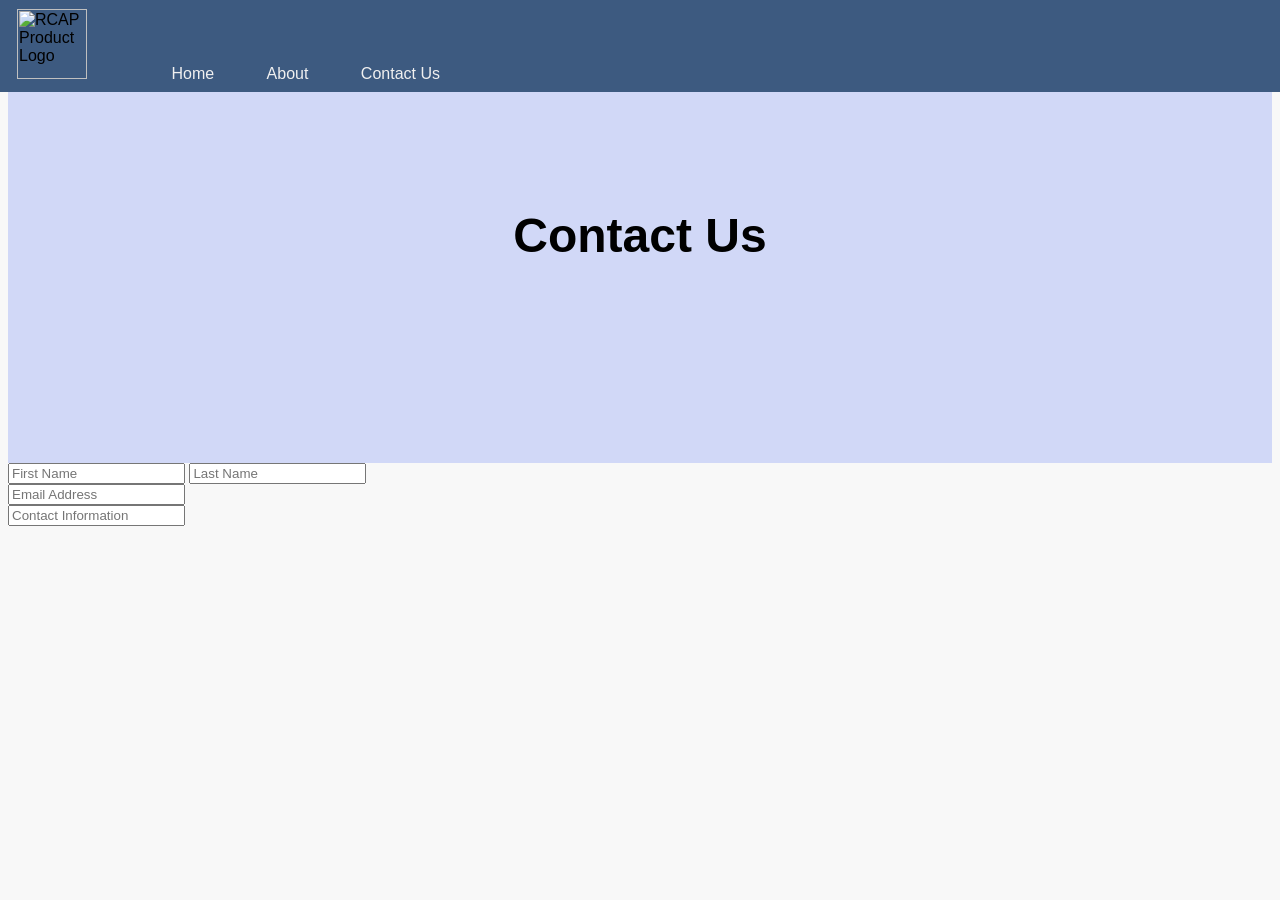
==== contact.html @ e604b9ab "Update contact.html" ====
<html lang="en">
<head>
    <meta charset="UTF-8">
    <meta name="viewport" content="width=device-width, initial-scale=1.0">
    <title>RCAP Something Something</title>

    <link rel="stylesheet" type="text/css" href="styles.css">
    <link rel="preconnect" href="https://fonts.googleapis.com">
    <link rel="preconnect" href="https://fonts.gstatic.com" crossorigin>
    <link href="https://fonts.googleapis.com/css2?family=Inter:ital,opsz,wght@0,14..32,100..900;1,14..32,100..900&family=Noto+Sans:ital,wght@0,100..900;1,100..900&display=swap" rel="stylesheet">

    <style>
        body {
            font-family: 'Segoe UI', Tahoma, Geneva, Verdana, sans-serif;
            font-size: 16px;
            font-weight: 500;
            overflow-x: hidden;
            background-color: #f8f8f8;
        }

        a {
            text-decoration: none;
            color: #f0f0f0;
            transition: 0.3s;
        }

        .headerlinks:hover {
            transition: 0.3s;
            color: #6abba9;
        }

        #links {
            border: solid 0.5px;
            padding-top: 0.5em;
            padding-bottom: 0.5em;
            border-color: #3d5a80;
            background-color: #3d5a80;
            position: absolute;
            width: 100%;
            top: 0px;
            left: 0px;
        }

        #pageheader {
            transition: 0.3s;
            background-color: #d1d8f7;
            padding: 10em;
        }

        .team_fr {
            display: grid;
            grid-template-columns: auto auto auto;
            overflow: hidden;
            text-align: center;
            
        }

        #img_placeholder {
            transition: 0.5s;
            border: solid 1px;
            border-radius: 2px;
            object-fit: cover;
        }

        #img_placeholder:hover {
            transition: 0.3s;
            transform: scale(1.05);
        }

        #member_pl {
            padding: 4em;
        }

        #subtext {
            font-weight: 300;
        }
    </style>
</head>
<body>
    <div id="links">
        <img src="logo.png" alt="RCAP Product Logo" style="object-fit: cover; padding-left: 1em;" width="70" height="70"><!--300x300 best-->
            <a href="index.html" style="padding-left: 5em;" class="headerlinks">Home</a>
            <a href="ourinfo.html" style="padding-left: 3em;" class="headerlinks">About</a>
            <a href="contact.html" style="padding-left: 3em;" class="headerlinks">Contact Us</a>
    </div>  

    <section id="pageheader">
        <h1 style="text-align: center; font-size: 48px;">Contact Us</h1>
        <h3 style="text-align: center; font-weight: 300;"></h3>
    </section>

    <section id="contactform">
        <input type="text" placeholder="First Name">
        <input type="text" placeholder="Last Name"><br />
        <input type="text" placeholder="Email Address"><br />
        <input type="text" placeholder="Contact Information">
    </section>

</body>
</html>
---- styles.css ----
@font-face {
            font-family: "Inter";
            src: url("https://fonts.googleapis.com/css2?family=Inter:ital,opsz,wght@0,14..32,100..900;1,14..32,100..900&family=Noto+Sans:ital,wght@0,100..900;1,100..900&display=swap");
        }

        body {
            font-family: "Inter";
            font-size: 18px;
            overflow-x: hidden;
            background-color: #f8f8f8;
            user-select: none; /* sorry i cannot allow you to see the horrors of my layout */
        }

        /* default a css */
        a {
            text-decoration: none;
            color: #f0f0f0;
            transition: 0.3s;
        }

        .headerlinks:hover {
            transition: 0.3s;
            text-decoration: dotted;
            color: #6abba9;
        }

        #links {
            border: solid 0.5px;
            padding-top: 0.5em;
            padding-bottom: 0.5em;
            border-color: #3d5a80;
            background-color: #3d5a80;
            position: absolute;
            width: 100%;
            top: 0px;
            left: 0px;
        }

        #pageheader {
            transition: 0.3s;
            background-color: #fcf6e8;
            padding: 25%;
        }

        #pageheader:hover {
            transition: 0.5s;
            background-color: #afc1dd;
        }

        .productinfo {
            font-size: 18px;
            font-weight: 400;
            transition: 0.3s;
            background-color: #fff;
            padding: 5em;
            display: flex;
            gap: 2em;
        }

        .prodbenefits {
            font-size: 100%;
            font-weight: 400;
            transition: 0.3s;
            background-color: #d2ddf5;
            padding: 4em;
            display: flex;
            gap: 2em;
        }

        footer {
            font-size: 16px;
            display: grid;
            width: 100%;
            grid-template-columns: auto auto auto;
            gap: 10%;
            background-color: #3d5a80;
        }

        /* index.html css */

                #homeimgs {transition: 0.5s;}
        #homeimgs:hover {transition: 0.5s; transform:scale(1.05);}

        #boxone, #boxtwo {
            transition: 1s;
            border: solid 10px;
            border-radius: 25px;
            border-color: #afc1dd;
            background-color: #afc1dd;
            width: 35%;
            text-align: justify;
            align-content: center;
            padding: 20px;
            box-shadow: -1px 3px 5px #ccc4c3;
        }

        #boxone:hover, #boxtwo:hover {
            background-color: #fff;
            border-color: #fff;
            transition: 1s;
        }

        @keyframes floatUp {
            0% {transform: translateY(0vw);}
            100% {transform: translateY(-2vw);}
        }

        #missiv {
            transition: 0.3s;
            text-align: center;
            padding: 2vw;
        }

        #missiv_content {
            display: grid;
            grid-template-columns: auto auto auto;
            gap: 2vw;
        }

        /* inner block */
        #missiv_ib {
            border: 1px solid transparent;
            background-color: transparent;
            color: transparent;
            font-size: 20px;
            border-radius: 15px;
            border-width: 30%;
            padding: 0.5vw;
            height: auto;
            transition: 0.6s;
        }

        .missiv_content:hover {
            transition: 0.3s;
            cursor: pointer;
            transform: scale(1.05);
        }

        .missiv_content:hover > #missiv_ib {
            border: 1px solid #dda948;
            background-color: #dda948;
            color: #fff;
            border-radius: 15px;
            border-width: 30%;
            height: auto;
            transition: 0.5s;
            transform: translateY(-5vw);
            height: 70%;
        }

        .extras {
            transition: 0.3s;
            background-color: #fff;
            padding: 4em;
            display: flex;
            gap: 2em;
            align-items: baseline;
        }

        #extraBox {
            transition: 0.3s;
            border: solid 10px;
            border-color: #98c1d9;
            background-color: #98c1d9;
            border-radius: 30px;
            width: 35em;
            text-indent: 10px;
        }

        #extraBox:hover {
            transition: 0.5s;
            transform: scale(1.05);
            cursor: pointer;
            background-color: #3d5a80;
            border-color: #3d5a80;
            color: #fab22c;
        }

        .extralinks {
            transition: 1s;
            color: #000;
            text-align: center;
            font-size: 32px;
        }
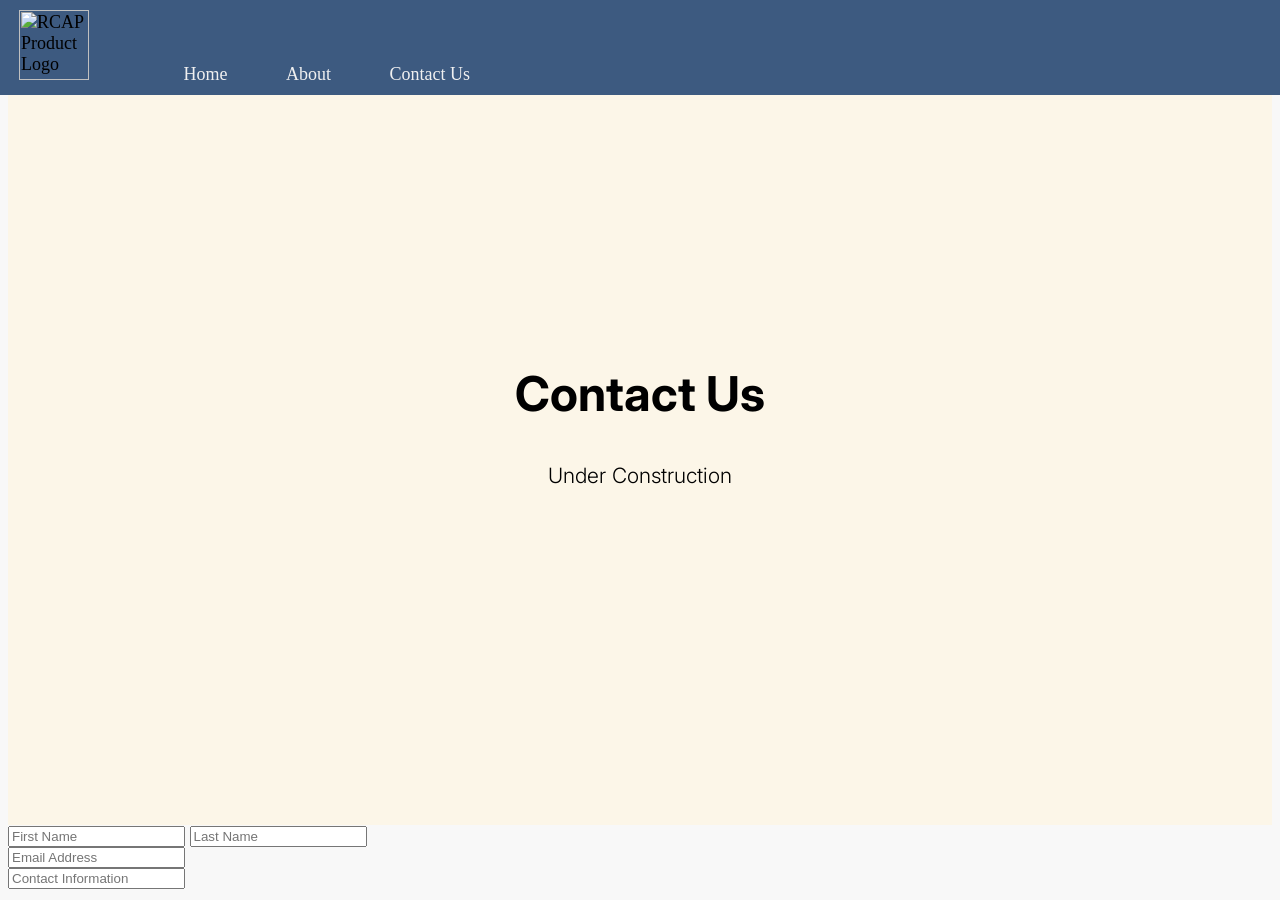
==== commit 667deb8c: "Update contact.html" ====
--- a/contact.html
+++ b/contact.html
@@ -2,7 +2,7 @@
 <head>
     <meta charset="UTF-8">
     <meta name="viewport" content="width=device-width, initial-scale=1.0">
-    <title>RCAP Something Something</title>
+    <title>Six Dots | Contact Page</title>
 
     <link rel="stylesheet" type="text/css" href="styles.css">
     <link rel="preconnect" href="https://fonts.googleapis.com">
@@ -10,51 +10,6 @@
     <link href="https://fonts.googleapis.com/css2?family=Inter:ital,opsz,wght@0,14..32,100..900;1,14..32,100..900&family=Noto+Sans:ital,wght@0,100..900;1,100..900&display=swap" rel="stylesheet">
 
     <style>
-        body {
-            font-family: 'Segoe UI', Tahoma, Geneva, Verdana, sans-serif;
-            font-size: 16px;
-            font-weight: 500;
-            overflow-x: hidden;
-            background-color: #f8f8f8;
-        }
-
-        a {
-            text-decoration: none;
-            color: #f0f0f0;
-            transition: 0.3s;
-        }
-
-        .headerlinks:hover {
-            transition: 0.3s;
-            color: #6abba9;
-        }
-
-        #links {
-            border: solid 0.5px;
-            padding-top: 0.5em;
-            padding-bottom: 0.5em;
-            border-color: #3d5a80;
-            background-color: #3d5a80;
-            position: absolute;
-            width: 100%;
-            top: 0px;
-            left: 0px;
-        }
-
-        #pageheader {
-            transition: 0.3s;
-            background-color: #d1d8f7;
-            padding: 10em;
-        }
-
-        .team_fr {
-            display: grid;
-            grid-template-columns: auto auto auto;
-            overflow: hidden;
-            text-align: center;
-            
-        }
-
         #img_placeholder {
             transition: 0.5s;
             border: solid 1px;
@@ -86,7 +41,7 @@
 
     <section id="pageheader">
         <h1 style="text-align: center; font-size: 48px;">Contact Us</h1>
-        <h3 style="text-align: center; font-weight: 300;"></h3>
+        <h3 style="text-align: center; font-weight: 300;">Under Construction</h3>
     </section>
 
     <section id="contactform">
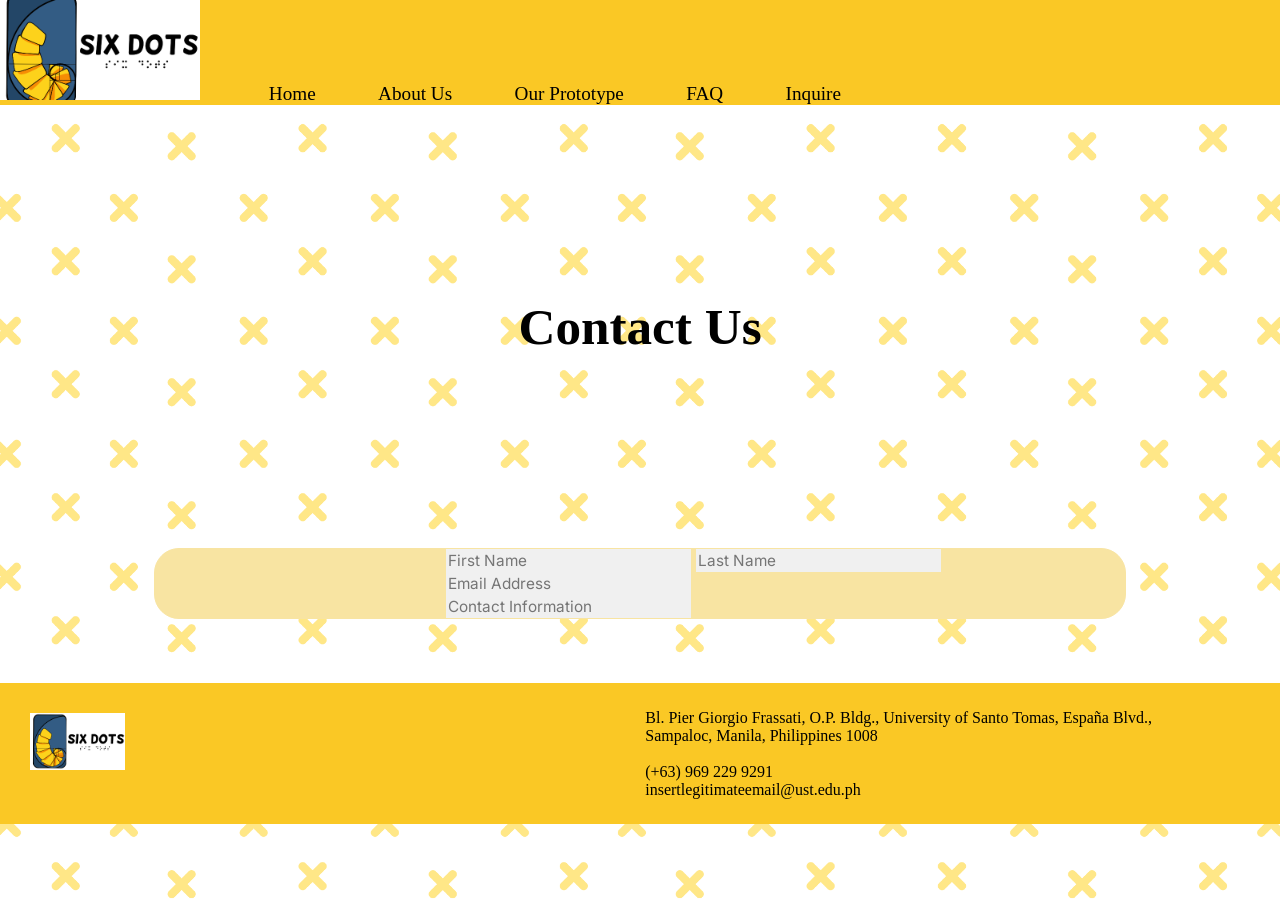
==== commit 26c93869: "Update contact.html" ====
--- a/contact.html
+++ b/contact.html
@@ -1,55 +1,66 @@
+<!--I am gladly accepting code suggestions to hone my web development skills.-->
+
 <html lang="en">
 <head>
     <meta charset="UTF-8">
     <meta name="viewport" content="width=device-width, initial-scale=1.0">
-    <title>Six Dots | Contact Page</title>
+    <title>Six Dots | Inquiry</title>
 
     <link rel="stylesheet" type="text/css" href="styles.css">
     <link rel="preconnect" href="https://fonts.googleapis.com">
     <link rel="preconnect" href="https://fonts.gstatic.com" crossorigin>
     <link href="https://fonts.googleapis.com/css2?family=Inter:ital,opsz,wght@0,14..32,100..900;1,14..32,100..900&family=Noto+Sans:ital,wght@0,100..900;1,100..900&display=swap" rel="stylesheet">
-
+    
     <style>
-        #img_placeholder {
-            transition: 0.5s;
-            border: solid 1px;
-            border-radius: 2px;
-            object-fit: cover;
+        #contactform {
+            border: solid 1px #f8e4a2;
+            border-radius: 25px;
+            background-color: #f8e4a2;
+            margin-left: 12vw;
+            margin-right: 12vw;
+            margin-bottom: 5vw;
         }
 
-        #img_placeholder:hover {
-            transition: 0.3s;
-            transform: scale(1.05);
-        }
-
-        #member_pl {
-            padding: 4em;
-        }
-
-        #subtext {
-            font-weight: 300;
+        .cf_input {
+            font-family: "Inter";
+            font-size: 1.2vw;
+            background-color: #f0f0f0;
+            border-color: transparent;
+            position: relative;
+            left: 30%;
         }
     </style>
 </head>
 <body>
-    <div id="links">
-        <img src="logo.png" alt="RCAP Product Logo" style="object-fit: cover; padding-left: 1em;" width="70" height="70"><!--300x300 best-->
-            <a href="index.html" style="padding-left: 5em;" class="headerlinks">Home</a>
-            <a href="ourinfo.html" style="padding-left: 3em;" class="headerlinks">About</a>
-            <a href="contact.html" style="padding-left: 3em;" class="headerlinks">Contact Us</a>
-    </div>  
+    <div id="header">
+        <img src="logo.png" alt="" width="200" height="100" style="object-fit: cover;">
+        <a href="index.html" class="headerlinks" style="padding-left: 5%">Home</a>
+        <a href="ourinfo.html" class="headerlinks">About Us</a>
+        <a href="prototype.html" class="headerlinks">Our Prototype</a>
+        <a href="faq.html" class="headerlinks">FAQ</a>
+        <a href="https://form.jotform.com/261254487578066" style="padding-left: 3em;" class="headerlinks">Inquire</a>
+    </div>
 
     <section id="pageheader">
-        <h1 style="text-align: center; font-size: 48px;">Contact Us</h1>
-        <h3 style="text-align: center; font-weight: 300;">Under Construction</h3>
+        <h1 style="text-align: center; font-size: 4vw;">Contact Us</h1>
+        <h3 style="text-align: center; font-weight: 400;"></h3>
     </section>
 
     <section id="contactform">
-        <input type="text" placeholder="First Name">
-        <input type="text" placeholder="Last Name"><br />
-        <input type="text" placeholder="Email Address"><br />
-        <input type="text" placeholder="Contact Information">
+        <input type="text" placeholder="First Name" class="cf_input">
+        <input type="text" placeholder="Last Name" class="cf_input"><br>
+        <input type="text" placeholder="Email Address" class="cf_input"><br>
+        <input type="text" placeholder="Contact Information" class="cf_input">
     </section>
+</body>
 
-</body>
+    <footer>
+        <div>
+            <img src="logo.png" alt="" style="width: 30%; height: auto; padding: 30px;">
+        </div>
+        <div style="padding-bottom: 2vw; padding-top: 2vw;">
+            <span style="font-weight: 300; color: #000;">Bl. Pier Giorgio Frassati, O.P. Bldg., University of Santo Tomas, Espa&ntilde;a Blvd.,<br /> Sampaloc, Manila, Philippines 1008<br /><br />&#40;&#43;63&#41; 969 229 9291<br />insertlegitimateemail@ust.edu.ph</span>
+        </div>
+    </footer>
+
 </html>
--- a/styles.css
+++ b/styles.css
@@ -1,27 +1,62 @@
-        @font-face {
-            font-family: "Inter";
-            src: url("https://fonts.googleapis.com/css2?family=Inter:ital,opsz,wght@0,14..32,100..900;1,14..32,100..900&family=Noto+Sans:ital,wght@0,100..900;1,100..900&display=swap");
-        }
-
+
+        .noto-sans-regular {
+            font-family: "Noto Sans", sans-serif;
+            font-optical-sizing: auto;
+            font-weight: 600;
+            font-style: normal;
+            font-variation-settings: 
+                "wdth" 100;
+        }
+
+      * {
+            margin: 0;
+            padding: 0;
+            box-sizing: border-box;
+        }
+
+        
+        @media screen and (max-width: 600px) {
+                header, body {font-size: 6vw;}
+                h1 {font-size: 10vw;}
+                p {font-size: 6vw;}
+                #missiv_ib {display: block;}
+        }
+
+        h1 {
+            font-size: 3.5vw;
+        }
+
+        p {
+            font-size: 1.5vw;
+        }
+        
         body {
-            font-family: "Inter";
-            font-size: 18px;
+            font-family: "Noto Sans";
+            font-size: 1.5vw;
             overflow-x: hidden;
-            background-color: #f8f8f8;
+            background-color: transparent;
             user-select: none; /* sorry i cannot allow you to see the horrors of my layout */
-        }
-
-        /* default a css */
-        a {
+            background-image: url("web_bg.png");
+            background-attachment: fixed; /* This makes it "sticky" to the screen */
+            background-size: cover;
+            background-position: center;
+        }
+
+        #header {
+            background-color: #fac825;
+            align-content: center;
+        }
+
+        .headerlinks {
             text-decoration: none;
+            color: #000;
+            padding-left: 3em;
+            transition: 0.2s;
+        }
+
+        .headerlinks:hover {
             color: #f0f0f0;
             transition: 0.3s;
-        }
-
-        .headerlinks:hover {
-            transition: 0.3s;
-            text-decoration: dotted;
-            color: #6abba9;
         }
 
         #links {
@@ -37,34 +72,30 @@
         }
 
         #pageheader {
-            transition: 0.3s;
-            background-color: #fcf6e8;
-            padding: 25%;
-        }
-
-        #pageheader:hover {
-            transition: 0.5s;
-            background-color: #afc1dd;
+            z-index: 1;
+            transition: 0.3s;
+            background-color: transparent;
+            padding: 15%;
         }
 
         .productinfo {
             font-size: 18px;
             font-weight: 400;
             transition: 0.3s;
-            background-color: #fff;
+            background-color: #f8e4a2;
             padding: 5em;
             display: flex;
-            gap: 2em;
+            gap: 5vw;
         }
 
         .prodbenefits {
             font-size: 100%;
             font-weight: 400;
             transition: 0.3s;
-            background-color: #d2ddf5;
+            background-color: #f8e482;
             padding: 4em;
             display: flex;
-            gap: 2em;
+            gap: 5vw;
         }
 
         footer {
@@ -73,20 +104,20 @@
             width: 100%;
             grid-template-columns: auto auto auto;
             gap: 10%;
-            background-color: #3d5a80;
+            background-color: #fac825;
         }
 
         /* index.html css */
 
-                #homeimgs {transition: 0.5s;}
+        #homeimgs {transition: 0.5s;}
         #homeimgs:hover {transition: 0.5s; transform:scale(1.05);}
 
         #boxone, #boxtwo {
             transition: 1s;
             border: solid 10px;
             border-radius: 25px;
-            border-color: #afc1dd;
-            background-color: #afc1dd;
+            border-color: #fab22c;
+            background-color: #fab22c;
             width: 35%;
             text-align: justify;
             align-content: center;
@@ -94,18 +125,8 @@
             box-shadow: -1px 3px 5px #ccc4c3;
         }
 
-        #boxone:hover, #boxtwo:hover {
-            background-color: #fff;
-            border-color: #fff;
-            transition: 1s;
-        }
-
-        @keyframes floatUp {
-            0% {transform: translateY(0vw);}
-            100% {transform: translateY(-2vw);}
-        }
-
         #missiv {
+            background-color: #f8e482;
             transition: 0.3s;
             text-align: center;
             padding: 2vw;
@@ -119,6 +140,7 @@
 
         /* inner block */
         #missiv_ib {
+            z-index: -1;
             border: 1px solid transparent;
             background-color: transparent;
             color: transparent;
@@ -132,8 +154,8 @@
 
         .missiv_content:hover {
             transition: 0.3s;
+            z-index: 2;
             cursor: pointer;
-            transform: scale(1.05);
         }
 
         .missiv_content:hover > #missiv_ib {
@@ -144,8 +166,16 @@
             border-width: 30%;
             height: auto;
             transition: 0.5s;
-            transform: translateY(-5vw);
+            transform: translateY(-2.4vw);
             height: 70%;
+        }
+
+        #missiv_v {
+            border: solid 0.5px;
+            border-radius: 15px;
+            text-align: center;
+            background-color: transparent;
+            padding: 2vw;
         }
 
         .extras {
@@ -153,7 +183,7 @@
             background-color: #fff;
             padding: 4em;
             display: flex;
-            gap: 2em;
+            gap: 3vw;
             align-items: baseline;
         }
 
@@ -178,6 +208,8 @@
 
         .extralinks {
             transition: 1s;
+            text-decoration: none;
+            padding: 1vw;
             color: #000;
             text-align: center;
             font-size: 32px;
